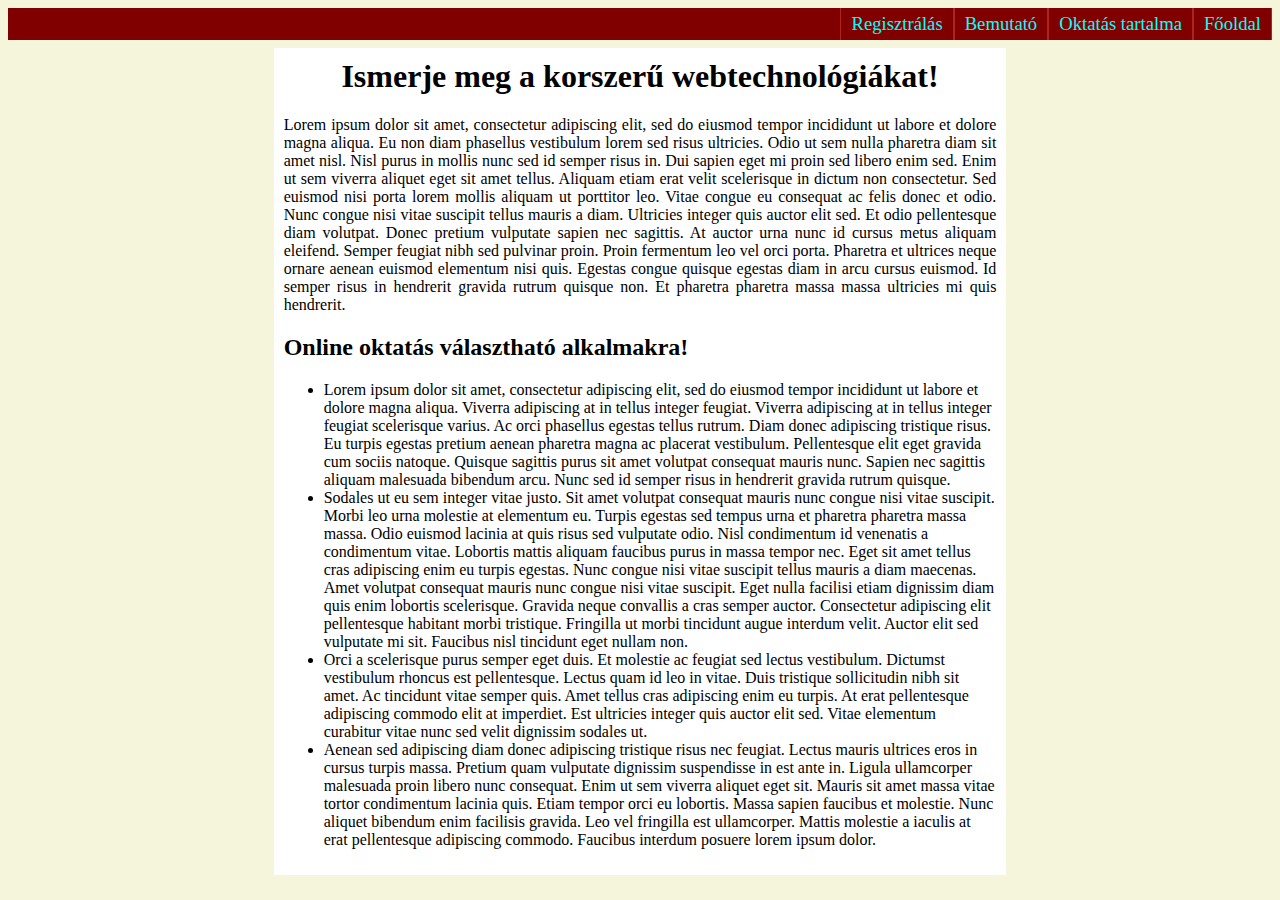
==== index.html @ 3be26cd9 "new repo" ====
<!DOCTYPE html>

<head>
    <meta charset="UTF-8" />
    <title>Főoldal</title>
    <link rel="stylesheet" href="design.css" />
</head>

<body>
    <nav class="navbar">
        <span><a href="index.html">Főoldal</a></span>
        <span><a href="lessons.html">Oktatás tartalma</a></span>
        <span><a href="animation.html">Bemutató</a></span>
        <span><a href="register.html">Regisztrálás</a></span>
    </nav>
    <div class="main">
        <div class="ad"><img /></div>
        <div class="content">
            <h1>Ismerje meg a korszerű webtechnológiákat!</h1>
            <p>
                Lorem ipsum dolor sit amet, consectetur adipiscing elit, sed do eiusmod tempor incididunt ut labore et
                dolore magna aliqua. Eu non diam phasellus vestibulum lorem sed risus ultricies. Odio ut sem nulla
                pharetra diam sit amet nisl. Nisl purus in mollis nunc sed id semper risus in. Dui sapien eget mi proin
                sed libero enim sed. Enim ut sem viverra aliquet eget sit amet tellus. Aliquam etiam erat velit
                scelerisque in dictum non consectetur. Sed euismod nisi porta lorem mollis aliquam ut porttitor leo.
                Vitae congue eu consequat ac felis donec et odio. Nunc congue nisi vitae suscipit tellus mauris a diam.
                Ultricies integer quis auctor elit sed. Et odio pellentesque diam volutpat. Donec pretium vulputate
                sapien nec sagittis. At auctor urna nunc id cursus metus aliquam eleifend. Semper feugiat nibh sed
                pulvinar proin. Proin fermentum leo vel orci porta. Pharetra et ultrices neque ornare aenean euismod
                elementum nisi quis. Egestas congue quisque egestas diam in arcu cursus euismod. Id semper risus in
                hendrerit gravida rutrum quisque non. Et pharetra pharetra massa massa ultricies mi quis hendrerit.
            </p>
            <h2>Online oktatás választható alkalmakra!</h2>
            <ul>
                <li>
                    Lorem ipsum dolor sit amet, consectetur adipiscing elit, sed do eiusmod tempor incididunt ut labore
                    et dolore magna aliqua. Viverra adipiscing at in tellus integer feugiat. Viverra adipiscing at in
                    tellus integer feugiat scelerisque varius. Ac orci phasellus egestas tellus rutrum. Diam donec
                    adipiscing tristique risus. Eu turpis egestas pretium aenean pharetra magna ac placerat vestibulum.
                    Pellentesque elit eget gravida cum sociis natoque. Quisque sagittis purus sit amet volutpat
                    consequat mauris nunc. Sapien nec sagittis aliquam malesuada bibendum arcu. Nunc sed id semper risus
                    in hendrerit gravida rutrum quisque.
                </li>

                <li>
                    Sodales ut eu sem integer vitae justo. Sit amet volutpat consequat mauris nunc congue nisi vitae
                    suscipit. Morbi leo urna molestie at elementum eu. Turpis egestas sed tempus urna et pharetra
                    pharetra massa massa. Odio euismod lacinia at quis risus sed vulputate odio. Nisl condimentum id
                    venenatis a condimentum vitae. Lobortis mattis aliquam faucibus purus in massa tempor nec. Eget sit
                    amet tellus cras adipiscing enim eu turpis egestas. Nunc congue nisi vitae suscipit tellus mauris a
                    diam maecenas. Amet volutpat consequat mauris nunc congue nisi vitae suscipit. Eget nulla facilisi
                    etiam dignissim diam quis enim lobortis scelerisque. Gravida neque convallis a cras semper auctor.
                    Consectetur adipiscing elit pellentesque habitant morbi tristique. Fringilla ut morbi tincidunt
                    augue interdum velit. Auctor elit sed vulputate mi sit. Faucibus nisl tincidunt eget nullam non.
                </li>

                <li>
                    Orci a scelerisque purus semper eget duis. Et molestie ac feugiat sed lectus vestibulum. Dictumst
                    vestibulum rhoncus est pellentesque. Lectus quam id leo in vitae. Duis tristique sollicitudin nibh
                    sit amet. Ac tincidunt vitae semper quis. Amet tellus cras adipiscing enim eu turpis. At erat
                    pellentesque adipiscing commodo elit at imperdiet. Est ultricies integer quis auctor elit sed. Vitae
                    elementum curabitur vitae nunc sed velit dignissim sodales ut.
                </li>

                <li>
                    Aenean sed adipiscing diam donec adipiscing tristique risus nec feugiat. Lectus mauris ultrices eros
                    in cursus turpis massa. Pretium quam vulputate dignissim suspendisse in est ante in. Ligula
                    ullamcorper malesuada proin libero nunc consequat. Enim ut sem viverra aliquet eget sit. Mauris sit
                    amet massa vitae tortor condimentum lacinia quis. Etiam tempor orci eu lobortis. Massa sapien
                    faucibus et molestie. Nunc aliquet bibendum enim facilisis gravida. Leo vel fringilla est
                    ullamcorper. Mattis molestie a iaculis at erat pellentesque adipiscing commodo. Faucibus interdum
                    posuere lorem ipsum dolor.
                </li>
            </ul>
        </div>
        <div class="ad"></div>
    </div>
</body>
---- design.css ----
body {
    background-color: beige;
    color: black;
}

.navbar {
    height: 32px;
    background-color: maroon;
    color: aqua;
    font-size: 14pt;
    display: block;
    align-items: center;
    white-space: normal;
}

span {
    height: 27px;
    padding: 5px 10px 0;
    text-align: right;
    float: right;
    border: 1px solid firebrick;
    border-width: 0 1px;
}

a {
    color: inherit;
    text-decoration: inherit;
}

.main {
    display: flex;
}

.content {
    background-color: white;
    width: 70%;
    min-width: 500px;
    max-width: 1600px;
    margin: 8px;
    padding: 10px;
}

.ad {
    width: 300px;
    margin: 8px;
}

.warning {
    background-color: #aa111133;
    border: 1px solid red;
    padding: 10px;
    border-radius: 2;
}

h1 {
    text-align: center;
    margin-top: 0;
}

p {
    text-align: justify;
}

input {
    margin: 4px 2px;
}
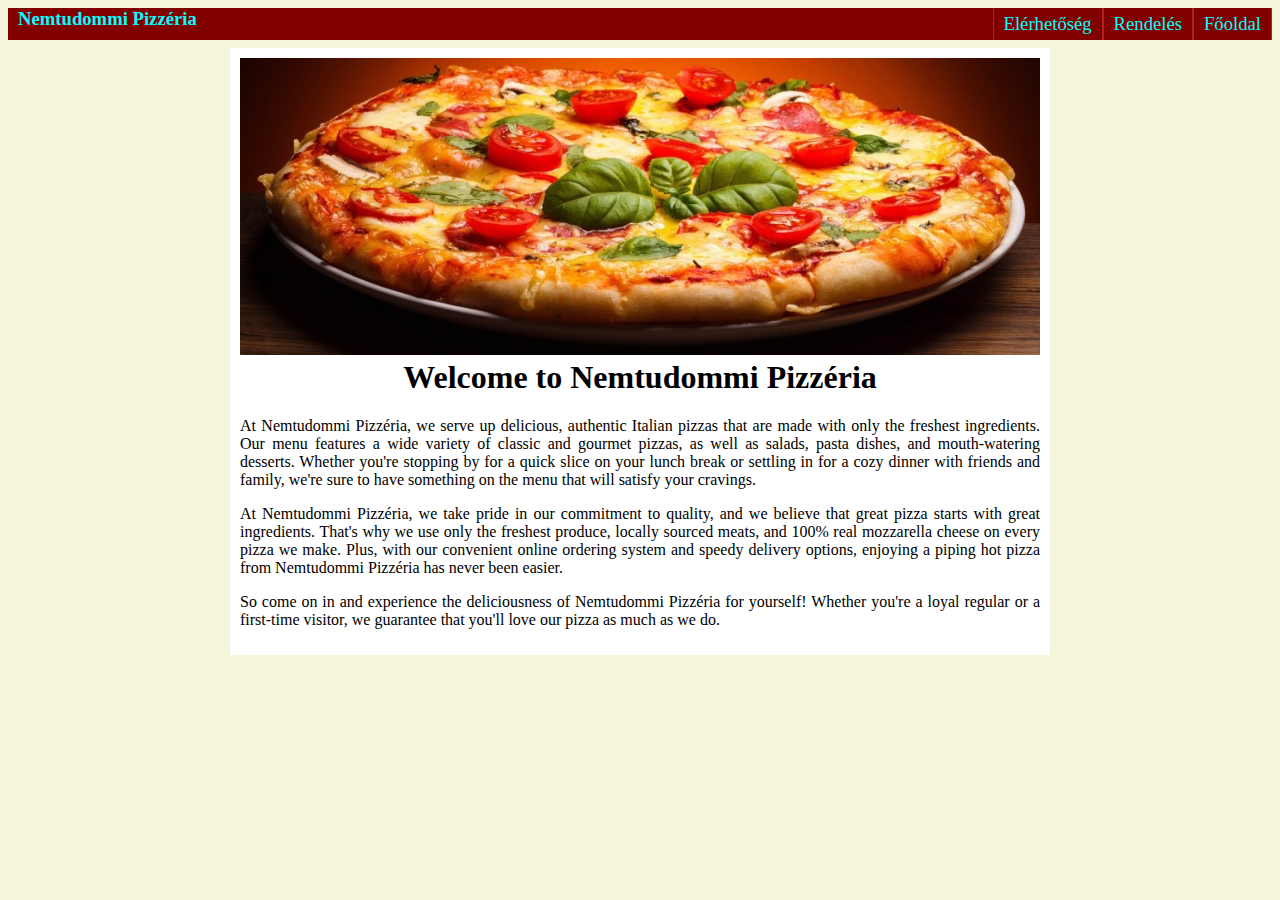
==== commit 5755f566: "2 napi munka" ====
--- a/index.html
+++ b/index.html
@@ -2,77 +2,45 @@
 
 <head>
     <meta charset="UTF-8" />
-    <title>Főoldal</title>
-    <link rel="stylesheet" href="design.css" />
+    <title>Névkéne Pizzéria</title>
+    <link rel="stylesheet" href="css/design.css" />
 </head>
 
 <body>
     <nav class="navbar">
-        <span><a href="index.html">Főoldal</a></span>
-        <span><a href="lessons.html">Oktatás tartalma</a></span>
-        <span><a href="animation.html">Bemutató</a></span>
-        <span><a href="register.html">Regisztrálás</a></span>
+        <span class="logo">Nemtudommi Pizzéria</span>
+        <span class="navbutton"><a class="nav-selected" href="index.html">Főoldal</a></span>
+        <span class="navbutton"><a href="order.html">Rendelés</a></span>
+        <span class="navbutton"><a href="contact.html">Elérhetőség</a></span>
     </nav>
     <div class="main">
-        <div class="ad"><img /></div>
+        <div class="pad"></div>
         <div class="content">
-            <h1>Ismerje meg a korszerű webtechnológiákat!</h1>
-            <p>
-                Lorem ipsum dolor sit amet, consectetur adipiscing elit, sed do eiusmod tempor incididunt ut labore et
-                dolore magna aliqua. Eu non diam phasellus vestibulum lorem sed risus ultricies. Odio ut sem nulla
-                pharetra diam sit amet nisl. Nisl purus in mollis nunc sed id semper risus in. Dui sapien eget mi proin
-                sed libero enim sed. Enim ut sem viverra aliquet eget sit amet tellus. Aliquam etiam erat velit
-                scelerisque in dictum non consectetur. Sed euismod nisi porta lorem mollis aliquam ut porttitor leo.
-                Vitae congue eu consequat ac felis donec et odio. Nunc congue nisi vitae suscipit tellus mauris a diam.
-                Ultricies integer quis auctor elit sed. Et odio pellentesque diam volutpat. Donec pretium vulputate
-                sapien nec sagittis. At auctor urna nunc id cursus metus aliquam eleifend. Semper feugiat nibh sed
-                pulvinar proin. Proin fermentum leo vel orci porta. Pharetra et ultrices neque ornare aenean euismod
-                elementum nisi quis. Egestas congue quisque egestas diam in arcu cursus euismod. Id semper risus in
-                hendrerit gravida rutrum quisque non. Et pharetra pharetra massa massa ultricies mi quis hendrerit.
-            </p>
-            <h2>Online oktatás választható alkalmakra!</h2>
-            <ul>
-                <li>
-                    Lorem ipsum dolor sit amet, consectetur adipiscing elit, sed do eiusmod tempor incididunt ut labore
-                    et dolore magna aliqua. Viverra adipiscing at in tellus integer feugiat. Viverra adipiscing at in
-                    tellus integer feugiat scelerisque varius. Ac orci phasellus egestas tellus rutrum. Diam donec
-                    adipiscing tristique risus. Eu turpis egestas pretium aenean pharetra magna ac placerat vestibulum.
-                    Pellentesque elit eget gravida cum sociis natoque. Quisque sagittis purus sit amet volutpat
-                    consequat mauris nunc. Sapien nec sagittis aliquam malesuada bibendum arcu. Nunc sed id semper risus
-                    in hendrerit gravida rutrum quisque.
-                </li>
+            <img alt="Picture of a pizza" src="data/pizza.jpg" width="800">
+            <h1>Welcome to Nemtudommi Pizzéria</h1>
 
-                <li>
-                    Sodales ut eu sem integer vitae justo. Sit amet volutpat consequat mauris nunc congue nisi vitae
-                    suscipit. Morbi leo urna molestie at elementum eu. Turpis egestas sed tempus urna et pharetra
-                    pharetra massa massa. Odio euismod lacinia at quis risus sed vulputate odio. Nisl condimentum id
-                    venenatis a condimentum vitae. Lobortis mattis aliquam faucibus purus in massa tempor nec. Eget sit
-                    amet tellus cras adipiscing enim eu turpis egestas. Nunc congue nisi vitae suscipit tellus mauris a
-                    diam maecenas. Amet volutpat consequat mauris nunc congue nisi vitae suscipit. Eget nulla facilisi
-                    etiam dignissim diam quis enim lobortis scelerisque. Gravida neque convallis a cras semper auctor.
-                    Consectetur adipiscing elit pellentesque habitant morbi tristique. Fringilla ut morbi tincidunt
-                    augue interdum velit. Auctor elit sed vulputate mi sit. Faucibus nisl tincidunt eget nullam non.
-                </li>
+            <p>At Nemtudommi Pizzéria, we serve up delicious, authentic Italian pizzas that are made with only the
+                freshest
+                ingredients. Our menu features a wide variety of classic and gourmet pizzas, as well as salads, pasta
+                dishes, and
+                mouth-watering desserts. Whether you're stopping by for a quick slice on your lunch break or settling in
+                for a cozy
+                dinner with friends and family, we're sure to have something on the menu that will satisfy your
+                cravings.</p>
 
-                <li>
-                    Orci a scelerisque purus semper eget duis. Et molestie ac feugiat sed lectus vestibulum. Dictumst
-                    vestibulum rhoncus est pellentesque. Lectus quam id leo in vitae. Duis tristique sollicitudin nibh
-                    sit amet. Ac tincidunt vitae semper quis. Amet tellus cras adipiscing enim eu turpis. At erat
-                    pellentesque adipiscing commodo elit at imperdiet. Est ultricies integer quis auctor elit sed. Vitae
-                    elementum curabitur vitae nunc sed velit dignissim sodales ut.
-                </li>
+            <p>At Nemtudommi Pizzéria, we take pride in our commitment to quality, and we believe that great pizza
+                starts with great
+                ingredients. That's why we use only the freshest produce, locally sourced meats, and 100% real
+                mozzarella cheese on
+                every pizza we make. Plus, with our convenient online ordering system and speedy delivery options,
+                enjoying a piping
+                hot pizza from Nemtudommi Pizzéria has never been easier.</p>
 
-                <li>
-                    Aenean sed adipiscing diam donec adipiscing tristique risus nec feugiat. Lectus mauris ultrices eros
-                    in cursus turpis massa. Pretium quam vulputate dignissim suspendisse in est ante in. Ligula
-                    ullamcorper malesuada proin libero nunc consequat. Enim ut sem viverra aliquet eget sit. Mauris sit
-                    amet massa vitae tortor condimentum lacinia quis. Etiam tempor orci eu lobortis. Massa sapien
-                    faucibus et molestie. Nunc aliquet bibendum enim facilisis gravida. Leo vel fringilla est
-                    ullamcorper. Mattis molestie a iaculis at erat pellentesque adipiscing commodo. Faucibus interdum
-                    posuere lorem ipsum dolor.
-                </li>
-            </ul>
+            <p>So come on in and experience the deliciousness of Nemtudommi Pizzéria for yourself! Whether you're a
+                loyal regular or
+                a first-time visitor, we guarantee that you'll love our pizza as much as we do.</p>
+
         </div>
-        <div class="ad"></div>
+        <div class="pad"></div>
     </div>
-</body>
+</body>--- a/css/design.css
+++ b/css/design.css
@@ -0,0 +1,128 @@
+body {
+    color: black;
+    background: beige;
+    font-size: 12pt;
+}
+
+h1 {
+    text-align: center;
+    margin-top: 0;
+}
+
+h3 {
+    margin: 0px;
+}
+
+p {
+    text-align: justify;
+}
+input[type="text"] {
+    margin: 4px 2px;
+    width: 120px;
+}
+
+input.long {
+    width: 200px;
+}
+
+.navbar {
+    height: 32px;
+    background-color: maroon;
+    color: aqua;
+    font-size: 14pt;
+    display: block;
+    align-items: center;
+    white-space: normal;
+}
+
+.logo {
+    padding: 5px 10px;
+    font-weight: bold;
+}
+
+.navbutton {
+    height: 27px;
+    padding: 5px 10px 0;
+    text-align: right;
+    float: right;
+    border: 1px solid firebrick;
+    border-width: 0 1px;
+}
+
+a {
+    color: inherit;
+    text-decoration: inherit;
+}
+
+.main {
+    display: flex;
+}
+
+.content {
+    background: white;
+    width: 800px;
+    min-width: 800px;
+    margin: 8px;
+    padding: 10px;
+    text-align: justify;
+}
+
+.pad {
+    width: 100000px;
+    min-width: 0px;
+    margin: 8px;
+}
+
+.image-container {
+    float: right;
+    margin-left: 20px;
+    margin-bottom: 20px;
+    width: 400px;
+    height: 400px;
+}
+
+.order-listing {
+    width: 600px;
+    min-width: 600px;
+}
+
+.current-order {
+    width: 200px;
+    min-width: 200px;
+    background: white;
+    padding: 4px;
+    text-align: center;
+}
+
+#current-order {
+    resize: none;
+    height: auto;
+    width: 100%;
+    border: none;
+    box-sizing: content-box;
+}
+
+#order {
+    border: black solid 1px;
+    background: black;
+}
+
+th,
+td {
+    background: white;
+    padding: 10px;
+}
+
+.formgroup {
+    display: flex;
+    border: 3px solid #000033;
+    border-radius: 5px;
+    padding: 4px;
+}
+
+.warning {
+    background-color: #aa111133;
+    border: 1px solid red;
+    padding: 10px;
+    border-radius: 2;
+}
